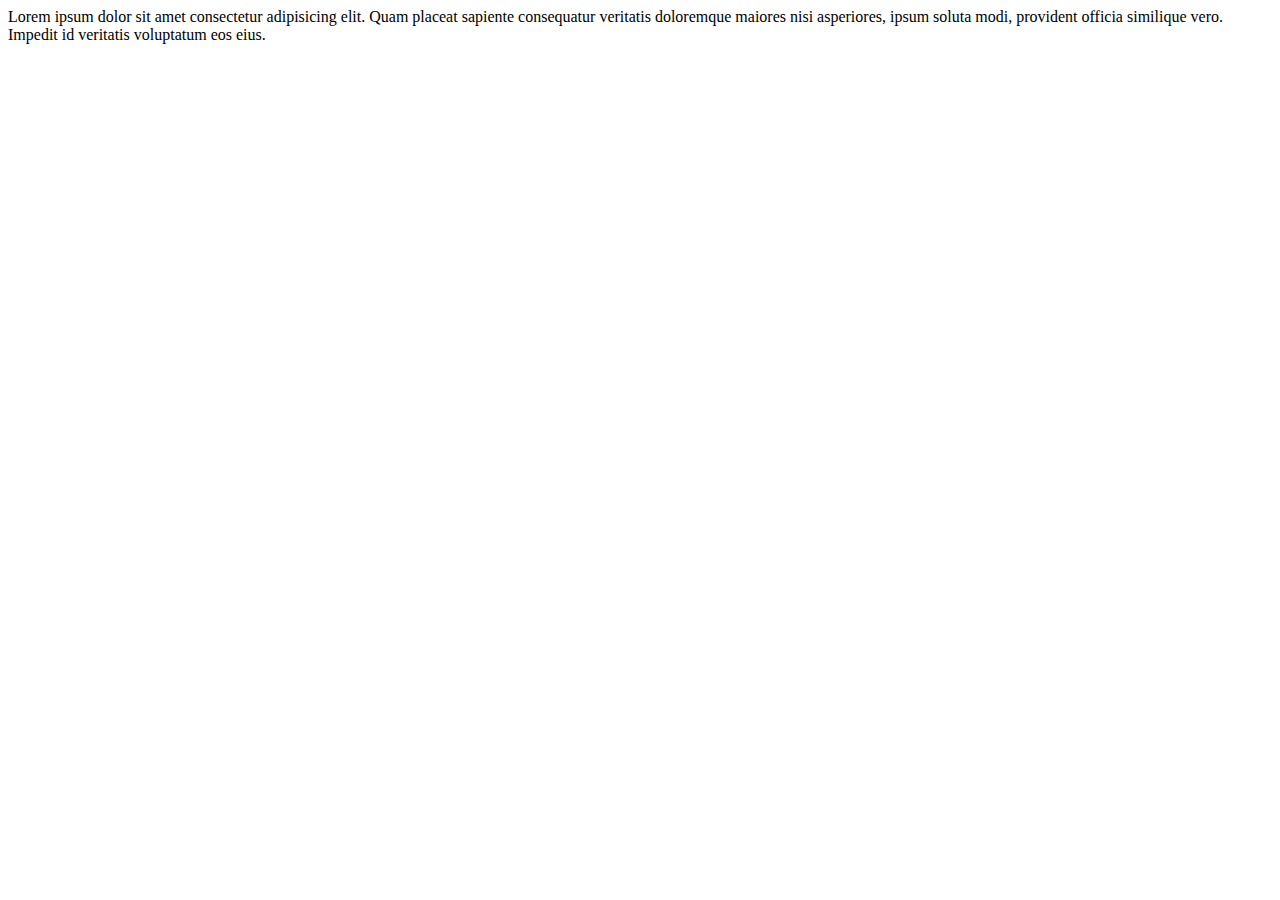
==== index.html @ 0a5f7192 "Added one html and one css file" ====
<html lang="en">
<head>
    <meta charset="UTF-8">
    <meta http-equiv="X-UA-Compatible" content="IE=edge">
    <meta name="viewport" content="width=device-width, initial-scale=1.0">
    <title>Document</title>
</head>
<body>
    <p>Lorem ipsum dolor sit amet consectetur adipisicing elit. Quam placeat sapiente consequatur veritatis doloremque maiores nisi asperiores, ipsum soluta modi, provident officia similique vero. Impedit id veritatis voluptatum eos eius.</p>
</body>
</html>
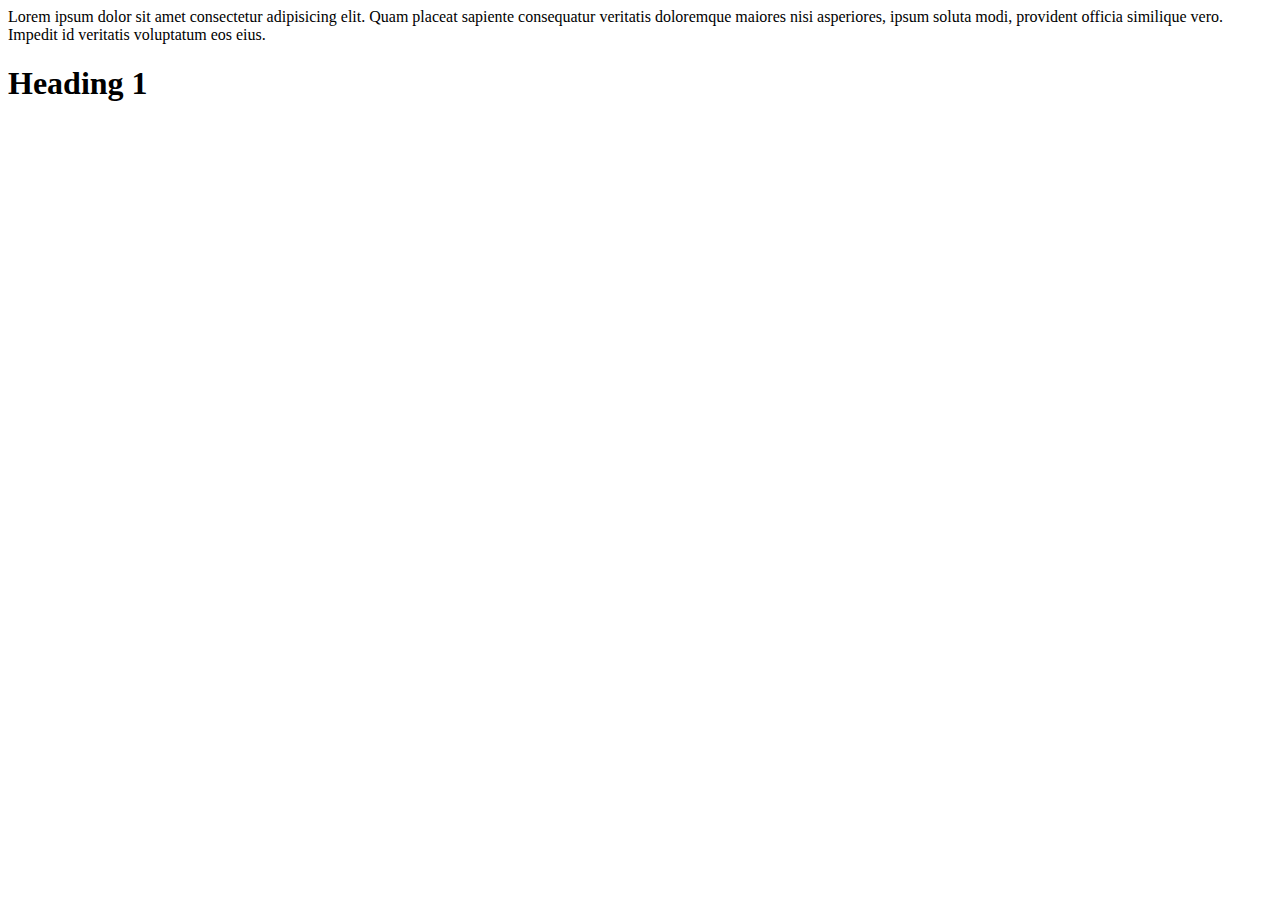
==== commit 22864fa3: "added to html file" ====
--- a/index.html
+++ b/index.html
@@ -7,5 +7,6 @@
 </head>
 <body>
     <p>Lorem ipsum dolor sit amet consectetur adipisicing elit. Quam placeat sapiente consequatur veritatis doloremque maiores nisi asperiores, ipsum soluta modi, provident officia similique vero. Impedit id veritatis voluptatum eos eius.</p>
+    <h1>Heading 1</h1>
 </body>
 </html>